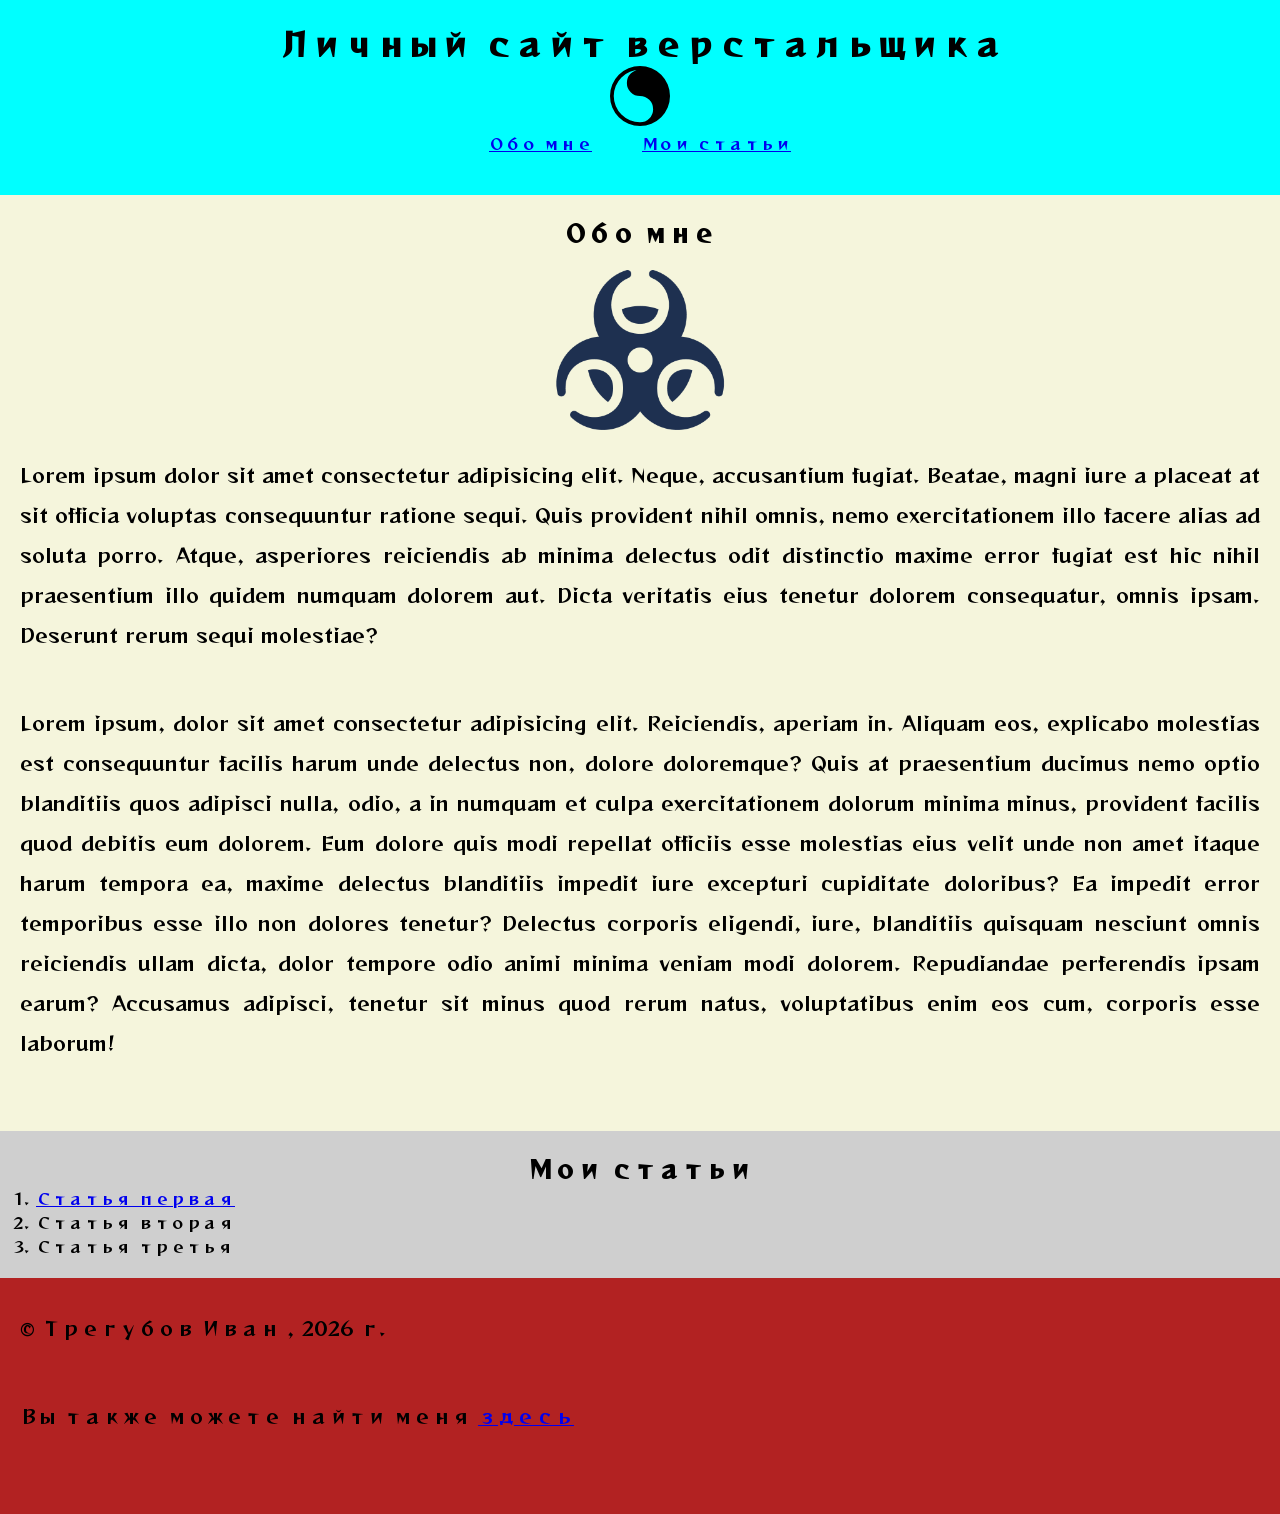
==== index.html @ cc7d2d74 "Add files via upload" ====
<!DOCTYPE html>
<html lang="ru">
<head>
    <meta charset="UTF-8">
    <meta name="viewport" content="width=device-width, initial-scale=1.0">
    <title>Сайт верстальщика</title>

<link rel="preconnect" href="https://fonts.googleapis.com">
<link rel="preconnect" href="https://fonts.gstatic.com" crossorigin>
<link href="https://fonts.googleapis.com/css2?family=Reggae+One&display=swap" rel="stylesheet">

    <link rel="stylesheet" href="css/style.css">
</head>
<body>
    <header>
        <h1>Личный сайт верстальщика</h1>
        <img width="60px"  src="img/brilliance.svg" alt="логотип">
        <nav>
            <ul>
                <li>
                    <a href="#about">Обо мне</a>
                </li>
                <li>
                    <a href="#articles">Мои статьи</a>
                </li>
            </ul>
        </nav>
    </header>
    <main>
        <section id="about">
            <h2>Обо мне</h2>
            <img width="200px" src="img/biohazard-solid.png" alt="радиактивно">
            <p>Lorem ipsum dolor sit amet consectetur adipisicing elit. Neque, accusantium fugiat. Beatae, magni iure a placeat at sit officia voluptas consequuntur ratione sequi. Quis provident nihil omnis, nemo exercitationem illo facere alias ad soluta porro. Atque, asperiores reiciendis ab minima delectus odit distinctio maxime error fugiat est hic nihil praesentium illo quidem numquam dolorem aut. Dicta veritatis eius tenetur dolorem consequatur, omnis ipsam. Deserunt rerum sequi molestiae?</p>
            <p>Lorem ipsum, dolor sit amet consectetur adipisicing elit. Reiciendis, aperiam in. Aliquam eos, explicabo molestias est consequuntur facilis harum unde delectus non, dolore doloremque? Quis at praesentium ducimus nemo optio blanditiis quos adipisci nulla, odio, a in numquam et culpa exercitationem dolorum minima minus, provident facilis quod debitis eum dolorem. Eum dolore quis modi repellat officiis esse molestias eius velit unde non amet itaque harum tempora ea, maxime delectus blanditiis impedit iure excepturi cupiditate doloribus? Ea impedit error temporibus esse illo non dolores tenetur? Delectus corporis eligendi, iure, blanditiis quisquam nesciunt omnis reiciendis ullam dicta, dolor tempore odio animi minima veniam modi dolorem. Repudiandae perferendis ipsam earum? Accusamus adipisci, tenetur sit minus quod rerum natus, voluptatibus enim eos cum, corporis esse laborum!</p>
        </section>
        <section id="articles">
            <h2>Мои статьи</h2>
            <ol>
                <li>
                    <a href="article1.html">Статья первая</a>
                </li>
                <li>Статья вторая</li>
                <li>Статья третья</li>
            </ol>
        </section>
    </main>
    <footer>
        <p>&copy; Трегубов Иван , 2026 г.</p>
        <p>Вы также можете найти меня <a href="https://midis.ru/specialities/razrabotka-kompyuternykh-igr-i-prilozheniy-s-virtualnoy-i-dopolnennoy-realnostyu-vr-ar/">здесь</a></p>
    </footer>
</body>
</html>
---- css/style.css ----
* {
    margin: 0;
    padding: 0;
}

html{
    font-size: 1em;
    font-family: "Reggae One", system-ui;
}

header {
    background-color: aqua;
    text-align: center;
    padding-top: 20px;
    padding-bottom: 40px;
}
footer {
    background-color: FireBrick;
    padding: 30px 20px;
}

#about {
    background-color:beige;
    padding: 20px;
    text-align: center;
}

#articles {
    background-color: rgb(207, 207, 207);
    padding: 20px;
}

p {
    text-align: justify;
    font-size: 1.2rem;
    line-height: 2.5rem;
    margin-bottom: 3rem;
}

h2 {
    text-align: center;
    font-size: 1.5rem;
}

ol{
    padding-left: 1rem;
}

nav ul {
    list-style: none;
    display: flex;
    gap: 50px;
    justify-content: center;
}
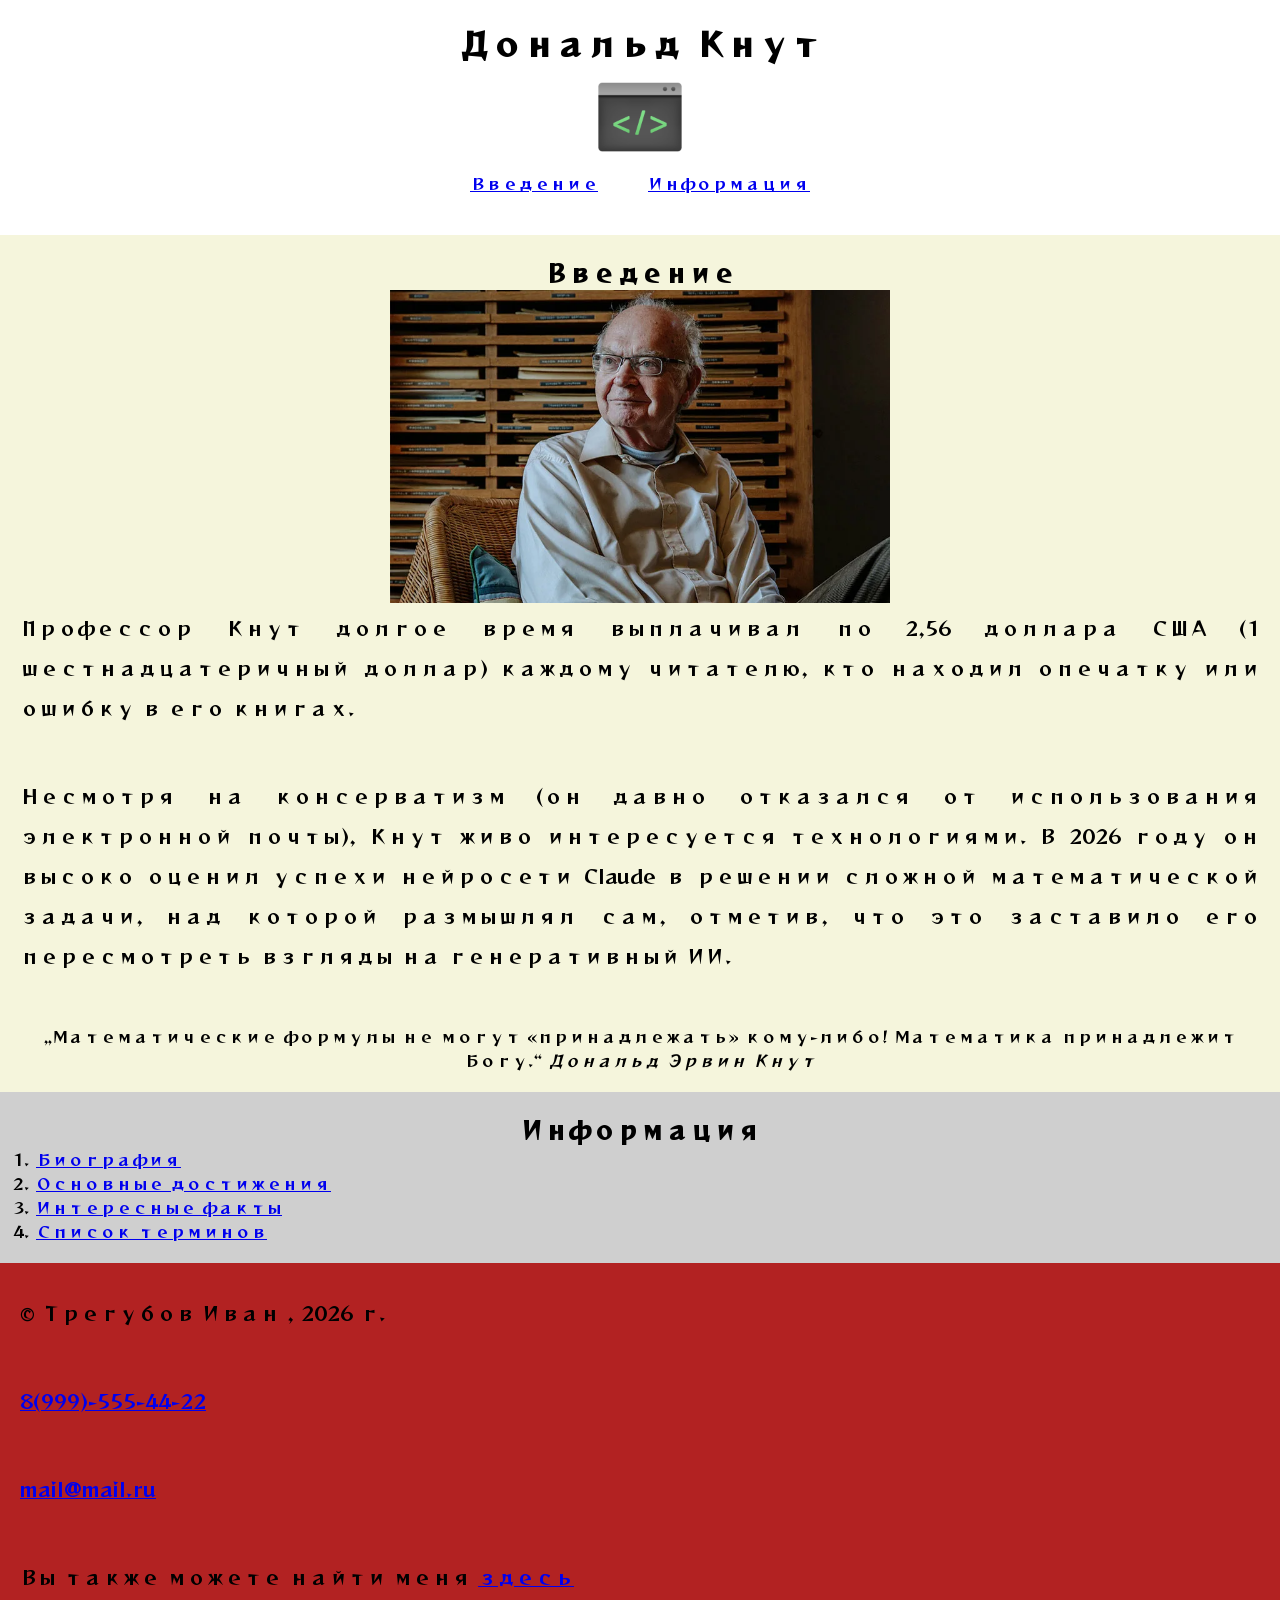
==== commit 042cf4e5: "Add files via upload" ====
--- a/index.html
+++ b/index.html
@@ -13,40 +13,56 @@
 </head>
 <body>
     <header>
-        <h1>Личный сайт верстальщика</h1>
-        <img width="60px"  src="img/brilliance.svg" alt="логотип">
+        <h1>Дональд Кнут</h1>
+        <img width="100px"  src="img/code.jpg" alt="Код">
         <nav>
             <ul>
                 <li>
-                    <a href="#about">Обо мне</a>
+                    <a href="#about">Введение</a>
                 </li>
                 <li>
-                    <a href="#articles">Мои статьи</a>
+                    <a href="#articles">Информация</a>
                 </li>
             </ul>
         </nav>
     </header>
     <main>
         <section id="about">
-            <h2>Обо мне</h2>
-            <img width="200px" src="img/biohazard-solid.png" alt="радиактивно">
-            <p>Lorem ipsum dolor sit amet consectetur adipisicing elit. Neque, accusantium fugiat. Beatae, magni iure a placeat at sit officia voluptas consequuntur ratione sequi. Quis provident nihil omnis, nemo exercitationem illo facere alias ad soluta porro. Atque, asperiores reiciendis ab minima delectus odit distinctio maxime error fugiat est hic nihil praesentium illo quidem numquam dolorem aut. Dicta veritatis eius tenetur dolorem consequatur, omnis ipsam. Deserunt rerum sequi molestiae?</p>
-            <p>Lorem ipsum, dolor sit amet consectetur adipisicing elit. Reiciendis, aperiam in. Aliquam eos, explicabo molestias est consequuntur facilis harum unde delectus non, dolore doloremque? Quis at praesentium ducimus nemo optio blanditiis quos adipisci nulla, odio, a in numquam et culpa exercitationem dolorum minima minus, provident facilis quod debitis eum dolorem. Eum dolore quis modi repellat officiis esse molestias eius velit unde non amet itaque harum tempora ea, maxime delectus blanditiis impedit iure excepturi cupiditate doloribus? Ea impedit error temporibus esse illo non dolores tenetur? Delectus corporis eligendi, iure, blanditiis quisquam nesciunt omnis reiciendis ullam dicta, dolor tempore odio animi minima veniam modi dolorem. Repudiandae perferendis ipsam earum? Accusamus adipisci, tenetur sit minus quod rerum natus, voluptatibus enim eos cum, corporis esse laborum!</p>
+            <h2>Введение</h2>
+            <a href="img/iii.webp">
+            <img width="500px" src="img/iii.webp" alt="Дональд Эрвин Кнут">
+            </a>
+            <p>Профессор Кнут долгое время выплачивал по 2,56 доллара США (1 шестнадцатеричный доллар) каждому читателю, кто находил опечатку или ошибку в его книгах.</p>
+            <p> Несмотря на консерватизм (он давно отказался от использования электронной почты), Кнут живо интересуется технологиями. В 2026 году он высоко оценил успехи нейросети Claude в решении сложной математической задачи, над которой размышлял сам, отметив, что это заставило его пересмотреть взгляды на генеративный ИИ.</p>
+            <blockquote>
+                „Математические формулы не могут «принадлежать» кому-либо! Математика принадлежит Богу.“
+	            <cite>Дональд Эрвин Кнут</cite>
+            </blockquote>
         </section>
         <section id="articles">
-            <h2>Мои статьи</h2>
+            <h2>Информация</h2>
             <ol>
                 <li>
-                    <a href="article1.html">Статья первая</a>
+                    <a href="article1.html">Биография</a>
                 </li>
-                <li>Статья вторая</li>
-                <li>Статья третья</li>
+                <li>
+                    <a href="article2.html">Основные достижения</a>
+                </li>
+                <li>
+                    <a href="article3.html">Интересные факты</a>
+                </li>
+                <li>
+                    <a href="article4.html">Список терминов</a>
+                </li>
             </ol>
         </section>
     </main>
     <footer>
         <p>&copy; Трегубов Иван , 2026 г.</p>
-        <p>Вы также можете найти меня <a href="https://midis.ru/specialities/razrabotka-kompyuternykh-igr-i-prilozheniy-s-virtualnoy-i-dopolnennoy-realnostyu-vr-ar/">здесь</a></p>
+        <p><a href="tel:89995554422" >8(999)-555-44-22</a></p>
+        <p><a href="mailto:mail@mail.ru" >mail@mail.ru</a></p>
+        <p>Вы также можете найти меня 
+            <a target="_blank" href="https://midis.ru/specialities/razrabotka-kompyuternykh-igr-i-prilozheniy-s-virtualnoy-i-dopolnennoy-realnostyu-vr-ar/">здесь</a></p>
     </footer>
 </body>
 </html>
--- a/css/style.css
+++ b/css/style.css
@@ -9,7 +9,7 @@
 }
 
 header {
-    background-color: aqua;
+    background-color: rgb(255, 255, 255);
     text-align: center;
     padding-top: 20px;
     padding-bottom: 40px;
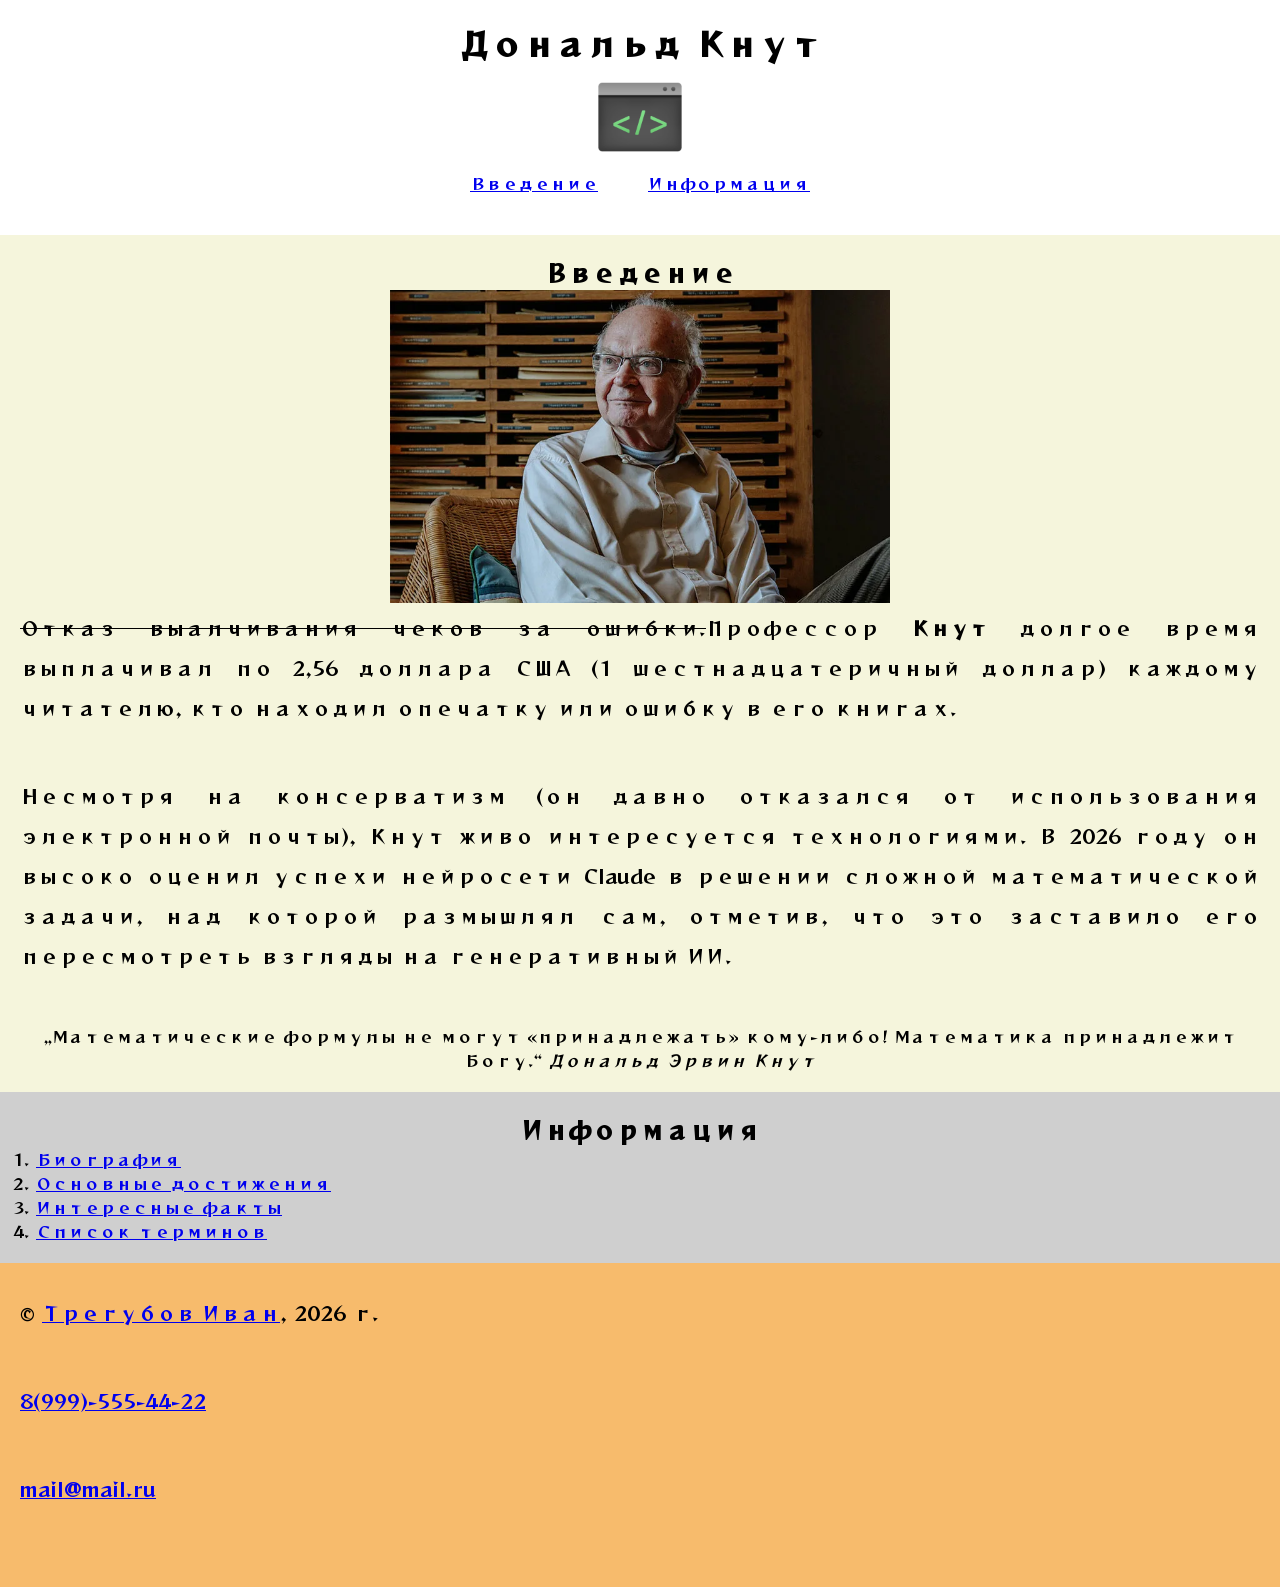
==== commit 4b05720c: "Add files via upload" ====
--- a/index.html
+++ b/index.html
@@ -32,11 +32,11 @@
             <a href="img/iii.webp">
             <img width="500px" src="img/iii.webp" alt="Дональд Эрвин Кнут">
             </a>
-            <p>Профессор Кнут долгое время выплачивал по 2,56 доллара США (1 шестнадцатеричный доллар) каждому читателю, кто находил опечатку или ошибку в его книгах.</p>
+            <p><del>Отказ выалчивания чеков за ошибки.</del>Профессор <strong>Кнут</strong> долгое время выплачивал по 2,56 доллара США (1 шестнадцатеричный доллар) каждому читателю, кто находил опечатку или ошибку в его книгах.</p>
             <p> Несмотря на консерватизм (он давно отказался от использования электронной почты), Кнут живо интересуется технологиями. В 2026 году он высоко оценил успехи нейросети Claude в решении сложной математической задачи, над которой размышлял сам, отметив, что это заставило его пересмотреть взгляды на генеративный ИИ.</p>
             <blockquote>
                 „Математические формулы не могут «принадлежать» кому-либо! Математика принадлежит Богу.“
-	            <cite>Дональд Эрвин Кнут</cite>
+	            <cite><em>Дональд Эрвин Кнут</em></cite>
             </blockquote>
         </section>
         <section id="articles">
@@ -58,11 +58,9 @@
         </section>
     </main>
     <footer>
-        <p>&copy; Трегубов Иван , 2026 г.</p>
+        <p>&copy; <a target="_blank" href="https://vk.ru/">Трегубов Иван</a>, 2026 г.</p>
         <p><a href="tel:89995554422" >8(999)-555-44-22</a></p>
         <p><a href="mailto:mail@mail.ru" >mail@mail.ru</a></p>
-        <p>Вы также можете найти меня 
-            <a target="_blank" href="https://midis.ru/specialities/razrabotka-kompyuternykh-igr-i-prilozheniy-s-virtualnoy-i-dopolnennoy-realnostyu-vr-ar/">здесь</a></p>
     </footer>
 </body>
 </html>
--- a/css/style.css
+++ b/css/style.css
@@ -15,7 +15,7 @@
     padding-bottom: 40px;
 }
 footer {
-    background-color: FireBrick;
+    background-color: rgb(247, 187, 108);
     padding: 30px 20px;
 }
 
@@ -51,4 +51,12 @@
     display: flex;
     gap: 50px;
     justify-content: center;
+}
+
+h3 {
+    text-align: center;
+    font-size: 1.4rem;
+}
+dt{
+    color: red;
 }
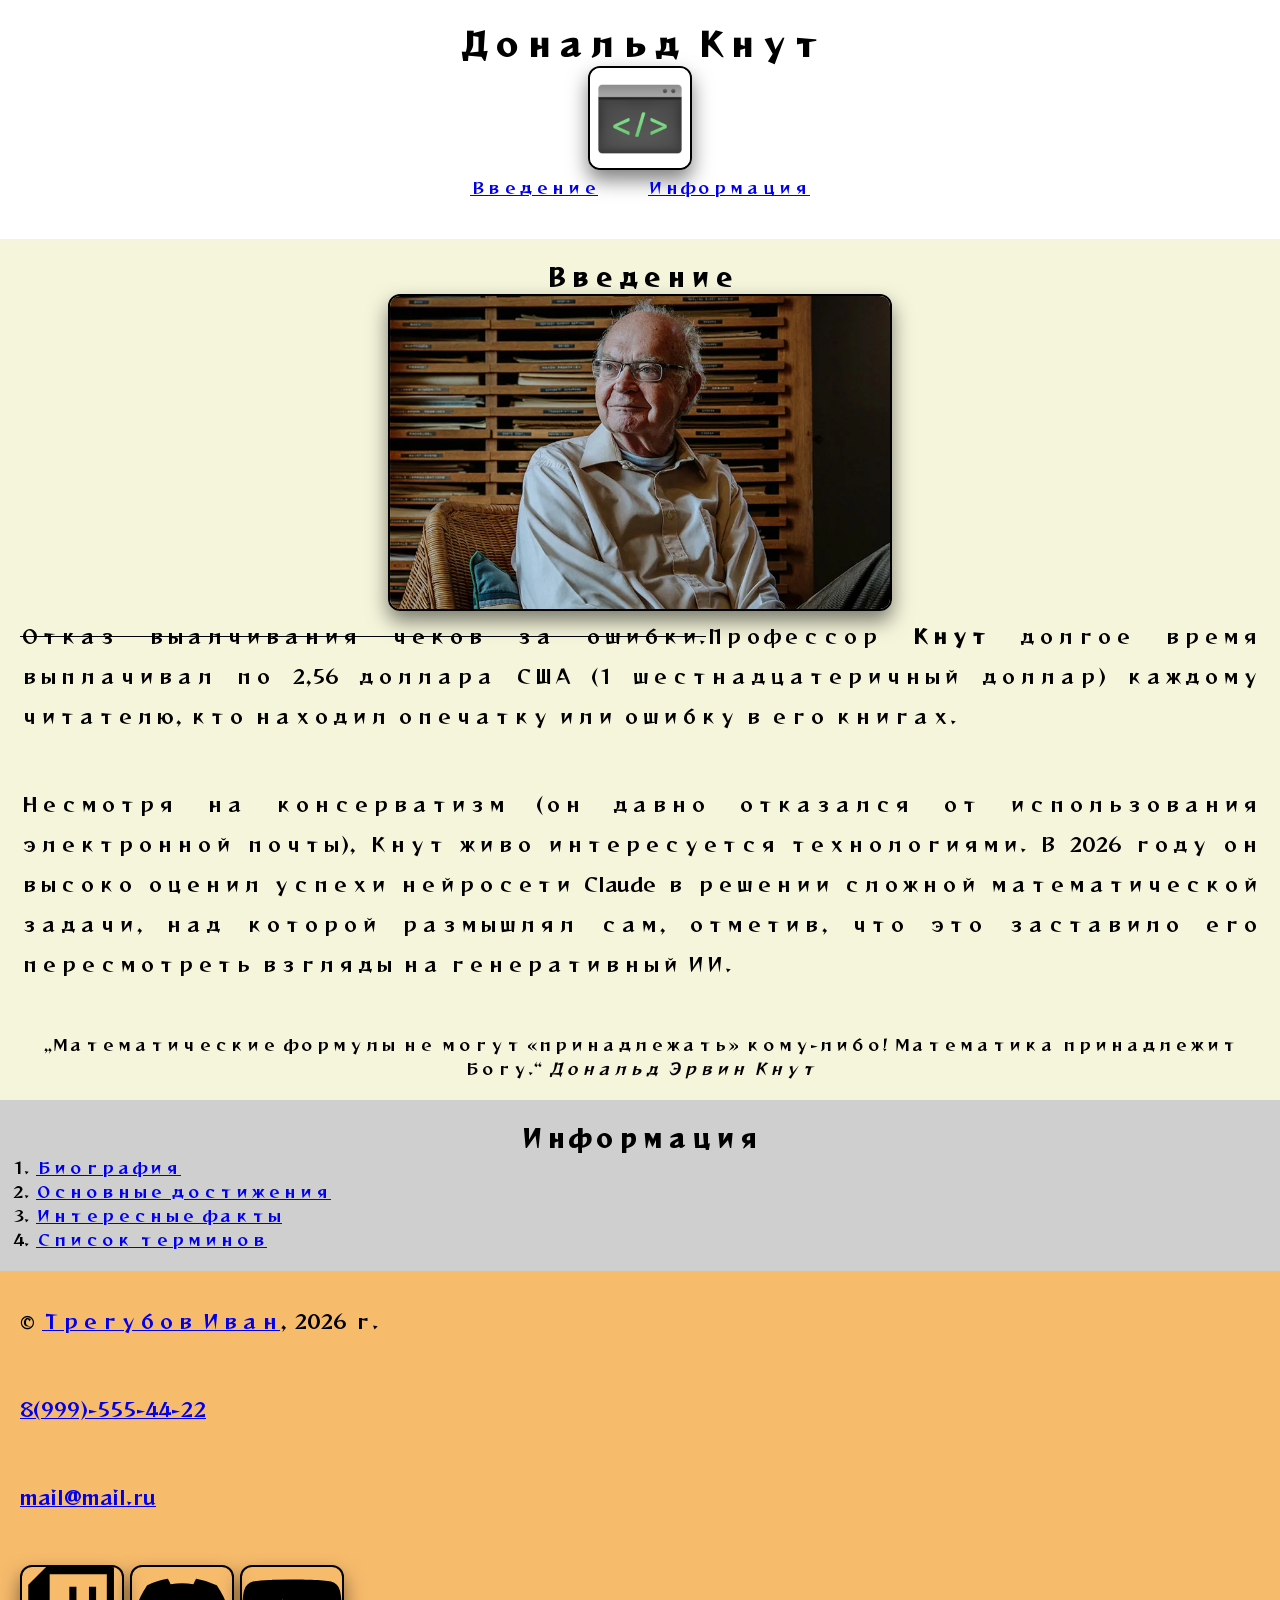
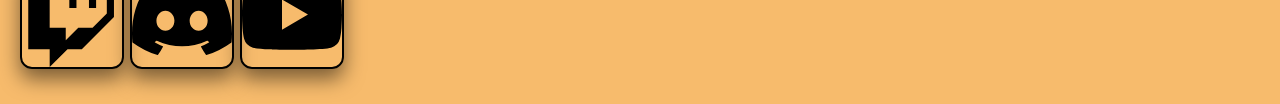
==== commit d574a956: "Add files via upload" ====
--- a/index.html
+++ b/index.html
@@ -61,6 +61,9 @@
         <p>&copy; <a target="_blank" href="https://vk.ru/">Трегубов Иван</a>, 2026 г.</p>
         <p><a href="tel:89995554422" >8(999)-555-44-22</a></p>
         <p><a href="mailto:mail@mail.ru" >mail@mail.ru</a></p>
+        <a href= "https://www.twitch.tv"><img width="100px" src="img/twitch.svg" alt="Твич"></a>
+        <a href= "https://discord.com/"><img width="100px" src="img/discord.svg" alt="Дискорд"></a>
+        <a href= "https://www.youtube.com/"><img width="100px" src="img/youtube.svg" alt="Ютуб"></a>
     </footer>
 </body>
 </html>
--- a/css/style.css
+++ b/css/style.css
@@ -59,4 +59,10 @@
 }
 dt{
     color: red;
+}
+
+img{
+    border-radius: 12px;
+    border: 2px solid #000000;
+    box-shadow: 0 10px 20px rgba(0, 0, 0, 0.5);
 }
